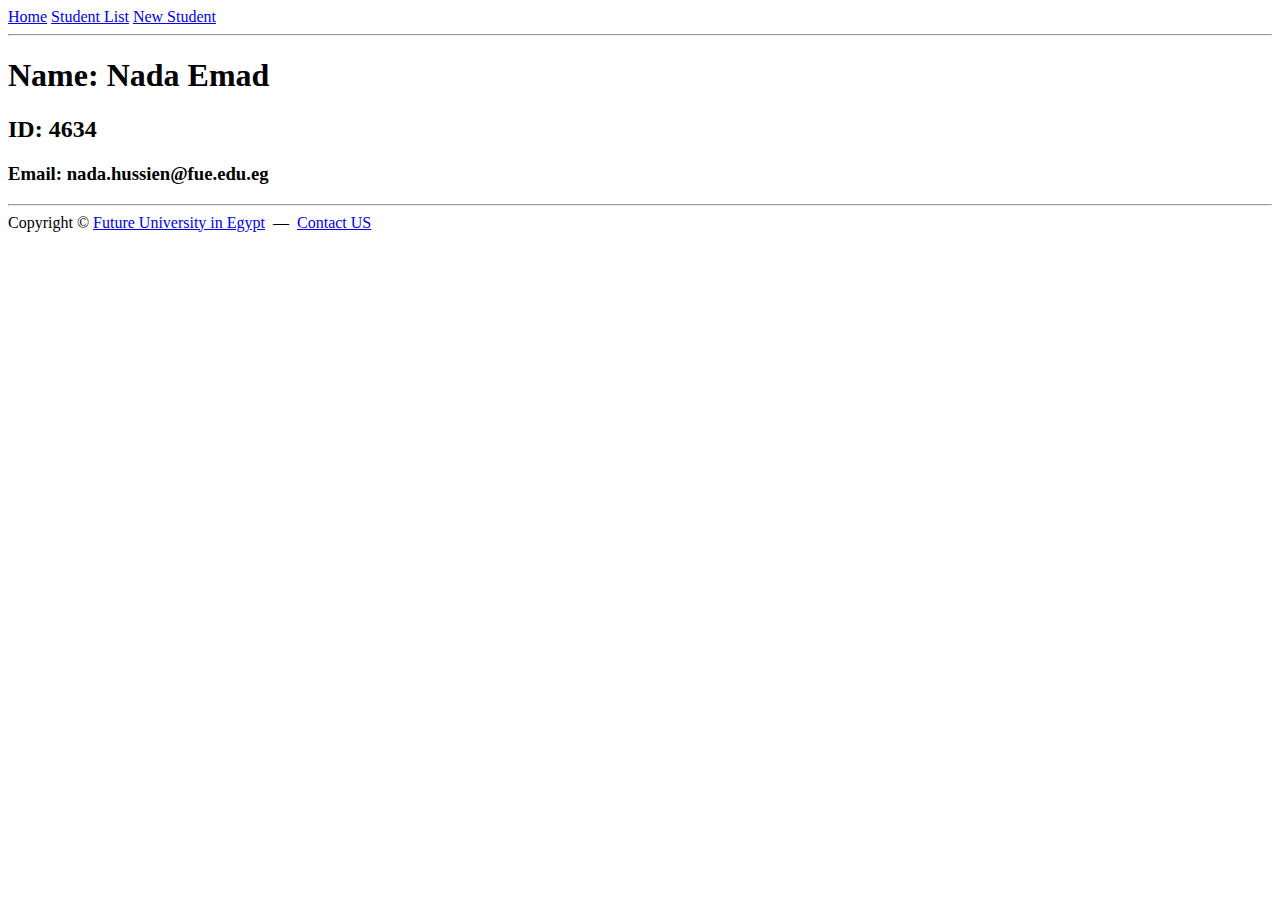
==== Youssef/index.html @ 96c72998 "Add files via upload" ====
<html>
    <head>
        <title>
            DM324
        </title>
    </head>
    <body>
        <!--nav-->
        <a href="index.html" target="_blank">Home</a>
        <a href="studentlist.html" target="_blank">Student List</a>
        <a href="#" target="_self">New Student</a>

        <!--#nav-->
        <hr>
        <!--Sec-->
           <h1>Name: Nada Emad</h1> 
           <h2>ID: 4634</h2>
           <h3>Email: nada.hussien@fue.edu.eg</h3>
        <!--#Sec-->
        <hr>
        <!--footer-->
        Copyright &copy; <a href="https://www.fue.edu.eg/" target="_blank">Future University in Egypt</a>
        &nbsp;&mdash;&nbsp; <a href="mailto:nada.hussien@fue.edu.eg">Contact US</a>
        <!--#footer-->
    </body>

</html>
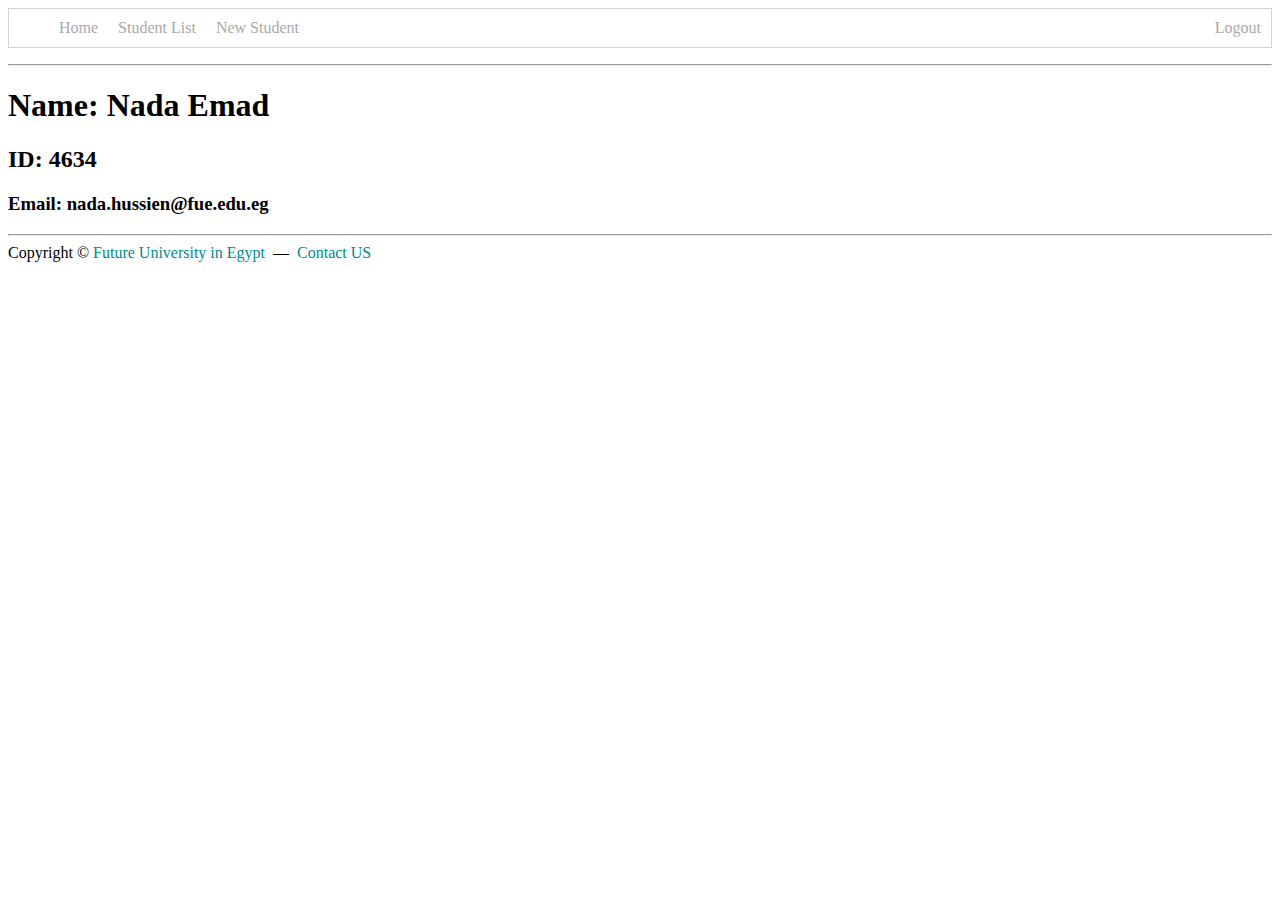
==== commit 9b9f26ff: "update1" ====
--- a/Youssef/index.html
+++ b/Youssef/index.html
@@ -1,16 +1,19 @@
 <html>
     <head>
         <title>
-            DM324
+            Home
         </title>
+        <link rel="stylesheet" type="text/css" href="style.css">
     </head>
     <body>
-        <!--nav-->
-        <a href="index.html" target="_blank">Home</a>
-        <a href="studentlist.html" target="_blank">Student List</a>
-        <a href="#" target="_self">New Student</a>
-
-        <!--#nav-->
+        <nav>
+        <ul>
+        <li> <a href="index.html" target="_blank">Home</a></li>
+        <li> <a href="studentlist.html" target="_blank">Student List</a></li>
+        <li> <a href="newstudent.html" target="_blank">New Student</a></li>
+        <li class="nav-right"> <a href="#" target="_blank">Logout</a></li>
+        </nav>
+        </ul>
         <hr>
         <!--Sec-->
            <h1>Name: Nada Emad</h1> 
--- a/Youssef/style.css
+++ b/Youssef/style.css
@@ -0,0 +1,27 @@
+ul{
+    list-style-type: none;
+    overflow: hidden;
+    border: 1px solid lightgray;
+}
+li{
+    float: left;
+}
+.nav-right{
+    float: right;
+}
+a{
+    text-decoration: none;
+    color: darkcyan;
+}
+li a{
+    display: block;
+    color: darkgray;
+    padding: 10px;
+}
+li a:hover{
+    background-color: lightblue;
+}
+li a.active{
+    background-color: lightblue;
+    color: white;
+}